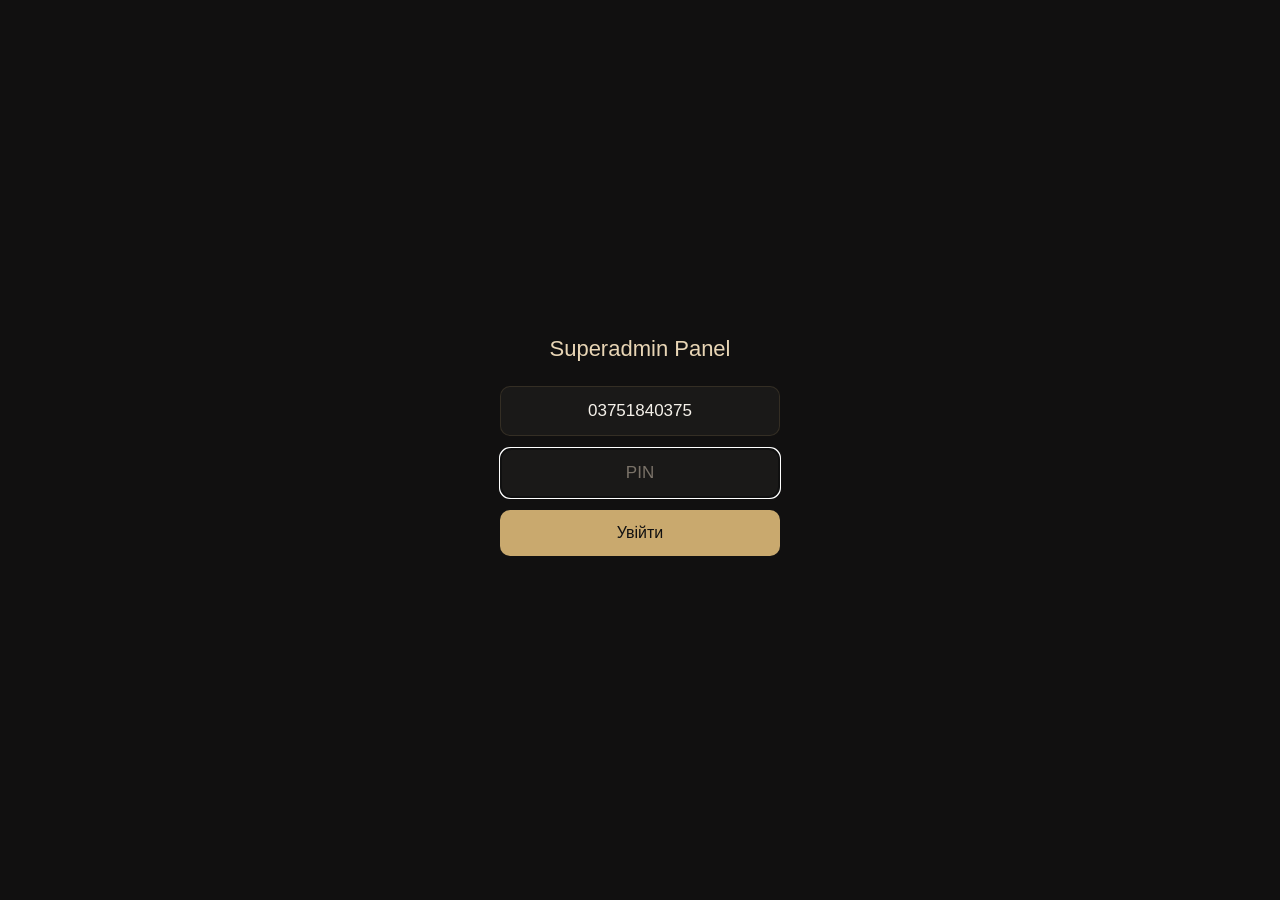
==== public_html/admin/index.html @ 0370289f "Major update: AI TG bot, stability audit, Google Drive photos, superadmin, WLaunch API AI & Messagin" ====
<!DOCTYPE html>
<html lang="uk">
<head>
<meta charset="utf-8">
<meta name="viewport" content="width=device-width,initial-scale=1,maximum-scale=1,user-scalable=no">
<title>Dr. Gomon — Superadmin</title>
<style>
:root{--bg:#111010;--bg2:#1a1918;--bg3:#222120;--surface:#2a2826;--gold:#c9a96e;--gold-pale:#e8d5b5;--text:#f5f1ea;--text2:#b8b0a5;--text3:#7a7268;--border:rgba(201,169,110,.15);--border-gold:rgba(201,169,110,.25)}
*{box-sizing:border-box;margin:0;padding:0}
body{background:var(--bg);color:var(--text);font-family:-apple-system,BlinkMacSystemFont,'Segoe UI',Roboto,sans-serif;min-height:100vh;padding:0}
.container{max-width:480px;margin:0 auto;padding:16px}

/* Auth */
#auth{display:flex;flex-direction:column;align-items:center;justify-content:center;min-height:100vh;padding:24px}
#auth h1{font-size:22px;color:var(--gold-pale);margin-bottom:24px;font-weight:300}
#auth input{width:100%;max-width:280px;background:var(--bg2);border:1px solid var(--border);border-radius:10px;padding:14px 16px;color:var(--text);font-size:17px;margin-bottom:12px;text-align:center}
#auth input::placeholder{color:var(--text3)}
#auth button{width:100%;max-width:280px;background:var(--gold);color:#111;border:none;border-radius:10px;padding:14px;font-size:16px;font-weight:500;cursor:pointer}
#auth button:disabled{opacity:.5}
.auth-error{color:#e24b4a;font-size:14px;margin-top:8px;text-align:center}

/* Main */
#main{display:none}
.header{display:flex;align-items:center;justify-content:space-between;padding:16px 0 20px}
.header h1{font-size:20px;color:var(--gold-pale);font-weight:300}
.logout-btn{background:none;border:1px solid var(--border);border-radius:8px;padding:6px 14px;color:var(--text3);font-size:13px;cursor:pointer}

/* Specialist card */
.spec-card{background:var(--bg2);border:1px solid var(--border);border-radius:12px;padding:16px;margin-bottom:16px}
.spec-name{font-size:18px;color:var(--gold-pale);margin-bottom:4px}
.spec-role{font-size:13px;color:var(--text3);margin-bottom:12px}

/* Permission row */
.perm-row{display:flex;align-items:center;justify-content:space-between;padding:8px 0;border-top:1px solid var(--border)}
.perm-label{font-size:15px;color:var(--text2)}
.perm-toggle{display:flex;gap:0;border:1px solid var(--border);border-radius:6px;overflow:hidden}
.perm-btn{padding:5px 10px;font-size:12px;background:var(--bg3);color:var(--text3);border:none;cursor:pointer;min-width:44px;text-align:center}
.perm-btn.active-write{background:rgba(29,158,117,.25);color:#1D9E75}
.perm-btn.active-read{background:rgba(201,169,110,.2);color:var(--gold)}
.perm-btn.active-deny{background:rgba(226,75,74,.2);color:#E24B4A}

/* Save */
.save-bar{position:fixed;bottom:0;left:0;right:0;background:var(--bg2);border-top:1px solid var(--border-gold);padding:12px 16px;display:none;z-index:100}
.save-bar.show{display:flex;justify-content:center}
.save-btn{background:var(--gold);color:#111;border:none;border-radius:10px;padding:12px 40px;font-size:16px;font-weight:500;cursor:pointer;max-width:480px;width:100%}
.save-btn:disabled{opacity:.5}

/* Toast */
.toast{position:fixed;top:16px;left:50%;transform:translateX(-50%);background:var(--surface);border:1px solid var(--border-gold);border-radius:20px;padding:10px 20px;font-size:15px;color:var(--gold-pale);z-index:200;opacity:0;transition:opacity .3s;pointer-events:none}
.toast.show{opacity:1}
</style>
</head>
<body>

<div id="auth">
  <h1>Superadmin Panel</h1>
  <input id="auth-phone" type="tel" value="03751840375" placeholder="Телефон" readonly>
  <input id="auth-pin" type="password" inputmode="numeric" maxlength="4" placeholder="PIN" autofocus>
  <button id="auth-btn" onclick="login()">Увійти</button>
  <div class="auth-error" id="auth-error"></div>
</div>

<div id="main">
  <div class="container">
    <div class="header">
      <h1>Права доступу</h1>
      <button class="logout-btn" onclick="logout()">Вийти</button>
    </div>
    <div id="specialists"></div>
  </div>
</div>

<div class="save-bar" id="save-bar">
  <button class="save-btn" id="save-btn" onclick="savePermissions()">Зберегти зміни</button>
</div>

<div class="toast" id="toast"></div>

<script>
var token = sessionStorage.getItem('sa_token') || '';
var specData = [];
var dirty = false;

var FEAT_LABELS = {
  calendar: 'Календар',
  clients: 'Клієнти',
  prices: 'Процедури / Ціни',
  messenger: 'Месенджер',
  stats: 'Статистика (головна)',
  ai_assistant: 'AI-асистент'
};

function showToast(msg) {
  var t = document.getElementById('toast');
  t.textContent = msg;
  t.classList.add('show');
  setTimeout(function(){ t.classList.remove('show'); }, 2500);
}

async function login() {
  var phone = document.getElementById('auth-phone').value;
  var pin = document.getElementById('auth-pin').value;
  var err = document.getElementById('auth-error');
  err.textContent = '';
  if (!pin || pin.length < 4) { err.textContent = 'Введіть PIN'; return; }

  var btn = document.getElementById('auth-btn');
  btn.disabled = true;
  try {
    // Step 1: send-otp (PIN_AUTH — returns ok without SMS)
    await fetch('/api/auth/send-otp', {
      method: 'POST', headers: {'Content-Type': 'application/json'},
      body: JSON.stringify({phone: phone})
    });
    // Step 2: verify PIN
    var r = await fetch('/api/auth/verify', {
      method: 'POST', headers: {'Content-Type': 'application/json'},
      body: JSON.stringify({phone: phone, code: pin})
    });
    var data = await r.json();
    if (!data.token) { err.textContent = data.error || 'Невірний PIN'; btn.disabled = false; return; }
    token = data.token;
    sessionStorage.setItem('sa_token', token);
    // Step 3: verify superadmin access
    var r2 = await fetch('/api/superadmin/resources', {headers: {Authorization: 'Bearer ' + token}});
    if (!r2.ok) { err.textContent = 'Немає прав superadmin'; btn.disabled = false; token = ''; return; }
    document.getElementById('auth').style.display = 'none';
    document.getElementById('main').style.display = '';
    loadData();
  } catch(e) {
    err.textContent = 'Помилка зʼєднання';
  }
  btn.disabled = false;
}

function logout() {
  token = '';
  sessionStorage.removeItem('sa_token');
  document.getElementById('auth').style.display = '';
  document.getElementById('main').style.display = 'none';
  document.getElementById('auth-pin').value = '';
  dirty = false;
  document.getElementById('save-bar').classList.remove('show');
}

async function loadData() {
  try {
    var r = await fetch('/api/superadmin/resources', {headers: {Authorization: 'Bearer ' + token}});
    if (r.status === 403) { logout(); return; }
    var data = await r.json();
    specData = data.specialists || [];
    renderSpecs();
  } catch(e) { showToast('Помилка завантаження'); }
}

function renderSpecs() {
  var el = document.getElementById('specialists');
  var html = '';
  specData.forEach(function(s) {
    html += '<div class="spec-card">';
    html += '<div class="spec-name">' + esc(s.label) + '</div>';
    html += '<div class="spec-role">' + esc(s.role) + ' &middot; ' + esc(s.phone.replace(/^380/,'0')) + '</div>';

    if (s.role === 'full') {
      html += '<div style="padding:8px 0;color:var(--text3);font-size:13px">Повний доступ (лікар)</div>';
    } else {
      var feats = Object.keys(FEAT_LABELS);
      feats.forEach(function(feat) {
        var level = s.permissions[feat] || 'write';
        html += '<div class="perm-row">';
        html += '<span class="perm-label">' + FEAT_LABELS[feat] + '</span>';
        html += '<div class="perm-toggle">';
        ['write','read','deny'].forEach(function(lvl) {
          var labels = {write:'Повний', read:'Читати', deny:'Заборон.'};
          var active = level === lvl ? 'active-' + lvl : '';
          html += '<button class="perm-btn ' + active + '" onclick="setPerm(\'' + s.name + '\',\'' + feat + '\',\'' + lvl + '\')">' + labels[lvl] + '</button>';
        });
        html += '</div></div>';
      });
    }
    html += '</div>';
  });
  el.innerHTML = html;
}

function setPerm(specName, feature, level) {
  specData.forEach(function(s) {
    if (s.name === specName) s.permissions[feature] = level;
  });
  dirty = true;
  document.getElementById('save-bar').classList.add('show');
  renderSpecs();
}

async function savePermissions() {
  var btn = document.getElementById('save-btn');
  btn.disabled = true; btn.textContent = 'Збереження...';
  var perms = [];
  specData.forEach(function(s) {
    if (s.role === 'full') return; // skip full-access roles
    Object.keys(s.permissions).forEach(function(feat) {
      perms.push({specialist: s.name, feature: feat, level: s.permissions[feat]});
    });
  });
  try {
    var r = await fetch('/api/superadmin/permissions', {
      method: 'PUT',
      headers: {'Content-Type': 'application/json', Authorization: 'Bearer ' + token},
      body: JSON.stringify({permissions: perms})
    });
    if (r.ok) {
      showToast('Збережено');
      dirty = false;
      document.getElementById('save-bar').classList.remove('show');
    } else { showToast('Помилка збереження'); }
  } catch(e) { showToast('Помилка зʼєднання'); }
  btn.disabled = false; btn.textContent = 'Зберегти зміни';
}

function esc(s) { return (s||'').replace(/&/g,'&amp;').replace(/</g,'&lt;').replace(/>/g,'&gt;'); }

// Auto-login if token exists
if (token) {
  document.getElementById('auth').style.display = 'none';
  document.getElementById('main').style.display = '';
  loadData();
}
</script>
</body>
</html>
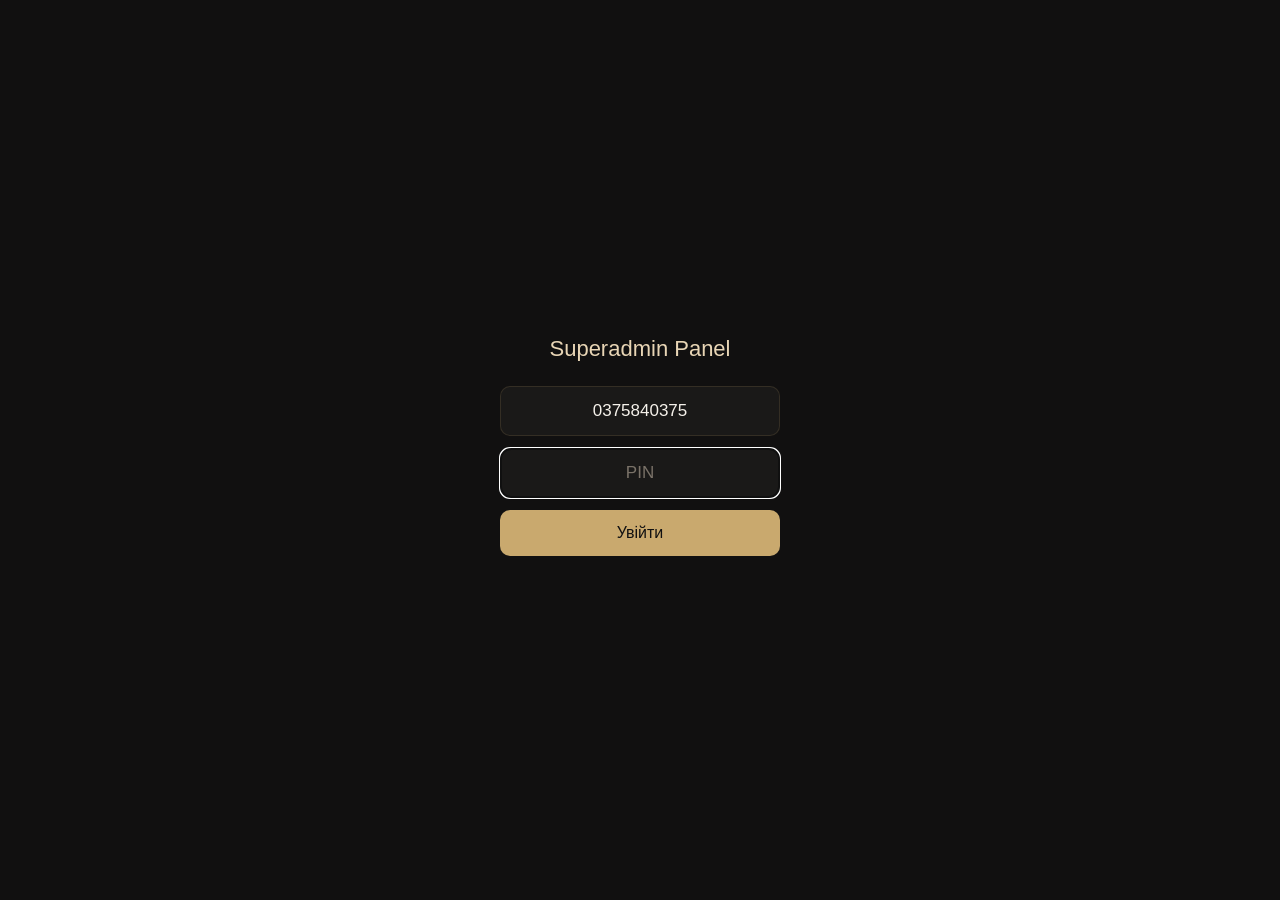
==== commit bbee2609: "Fix superadmin phone (0375840375), markdown bold, session persistence - Superadmin phone: 0375184037" ====
--- a/public_html/admin/index.html
+++ b/public_html/admin/index.html
@@ -54,7 +54,7 @@
 
 <div id="auth">
   <h1>Superadmin Panel</h1>
-  <input id="auth-phone" type="tel" value="03751840375" placeholder="Телефон" readonly>
+  <input id="auth-phone" type="tel" value="0375840375" placeholder="Телефон" readonly>
   <input id="auth-pin" type="password" inputmode="numeric" maxlength="4" placeholder="PIN" autofocus>
   <button id="auth-btn" onclick="login()">Увійти</button>
   <div class="auth-error" id="auth-error"></div>
